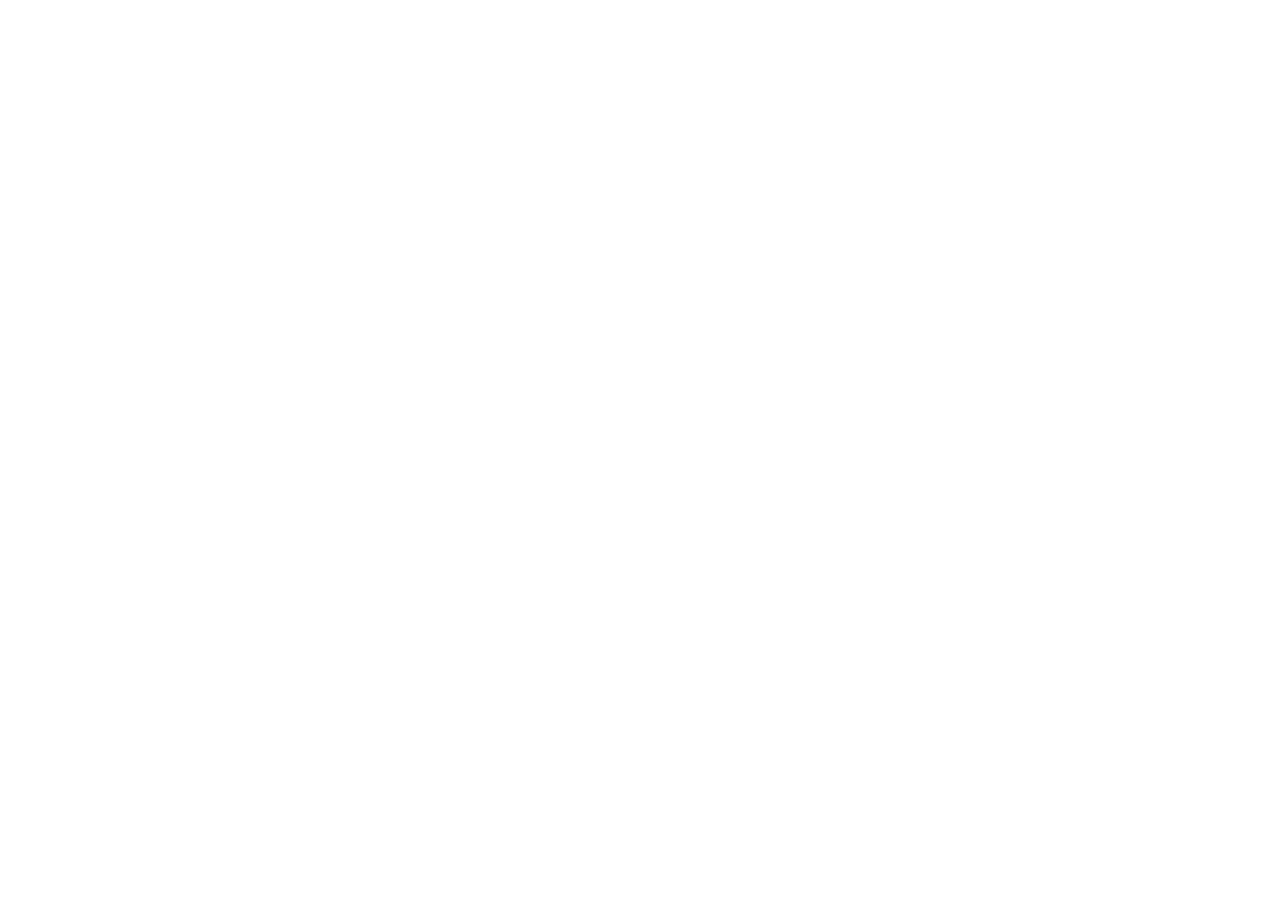
==== Mail/Index.html @ f848bd62 "Implemented Js-Mail" ====
<!DOCTYPE html>
<html lang="en">
<head>
    <meta charset="UTF-8">
    <meta name="viewport" content="width=device-width, initial-scale=1.0">
    <title>Js-Mail</title>
</head>
<body>
    
    <!-- SCRIPT JS -->
    <script src="js/script.js"></script>
</body>
</html>
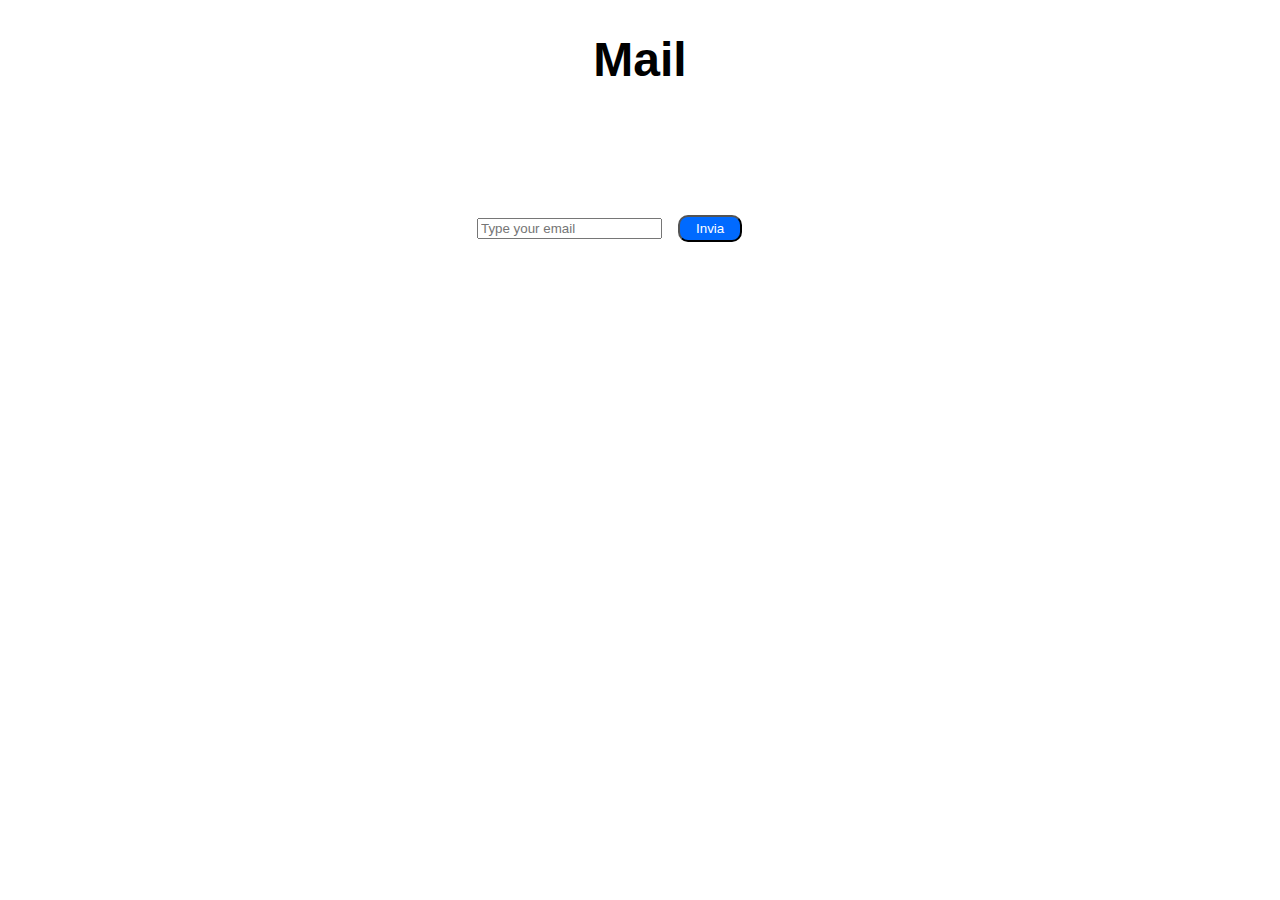
==== commit 75e117d5: "Modified index.html and style of Mail" ====
--- a/Mail/Index.html
+++ b/Mail/Index.html
@@ -4,9 +4,15 @@
     <meta charset="UTF-8">
     <meta name="viewport" content="width=device-width, initial-scale=1.0">
     <title>Js-Mail</title>
+    <!-- LINK CSS -->
+    <link rel="stylesheet" href="style/style.css">
 </head>
 <body>
-    
+    <h1>Mail</h1>
+    <div class="wrapper">
+        <input type="email" required placeholder="Type your email">
+        <button id="Submit">Invia</button>
+    </div>
     <!-- SCRIPT JS -->
     <script src="js/script.js"></script>
 </body>
--- a/Mail/style/style.css
+++ b/Mail/style/style.css
@@ -0,0 +1,29 @@
+body {
+    font-family: Arial, Helvetica, sans-serif;
+}
+
+h1 {
+    text-align: center;
+    font-size: 3rem;
+}
+.wrapper {
+    display: flex;
+    justify-content: center;
+    flex-wrap: wrap;
+    padding: 6rem;
+    width: 80%;
+    margin-bottom: 3rem;
+}
+button {
+    padding: .25rem 1rem;
+    background-color: rgb(0, 106, 255);
+    color: white;
+    margin-left: 1rem;
+    border-radius: 10px;
+}
+button:hover {
+    background-color: rgb(3, 145, 222);
+}
+input {
+    align-self: center ;
+}